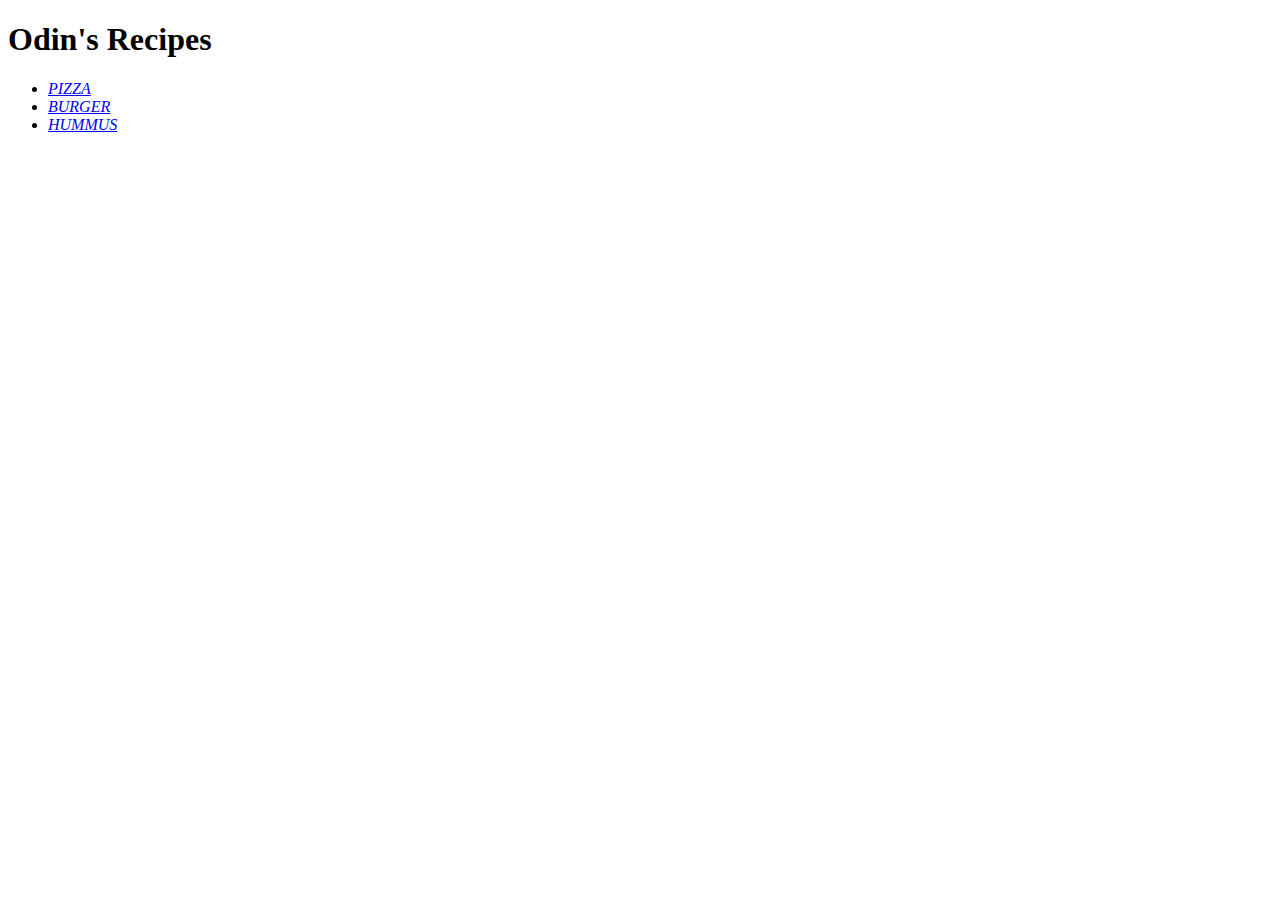
==== index.html @ ca3b9270 "created three recipes with their link to index.html" ====
<!DOCTYPE html>
<html lang="en">
<head>
    <meta charset="UTF-8">
    <meta name="viewport" content="width=device-width, initial-scale=1.0">
    <title>TOP Recipes Book</title>
</head>
<body>
    <h1>Odin's Recipes</h1>
    <ul>
        <li>
            <a href="recipes/pizza.html"><em>PIZZA</em></a>
        </li>
        <li>
            <a href="recipes/burger.html"><em>BURGER</em></a>
        </li>
        <li>
            <a href="recipes/hummus.html"><em>HUMMUS</em></a>
        </li>
    </ul>
</body>
</html>
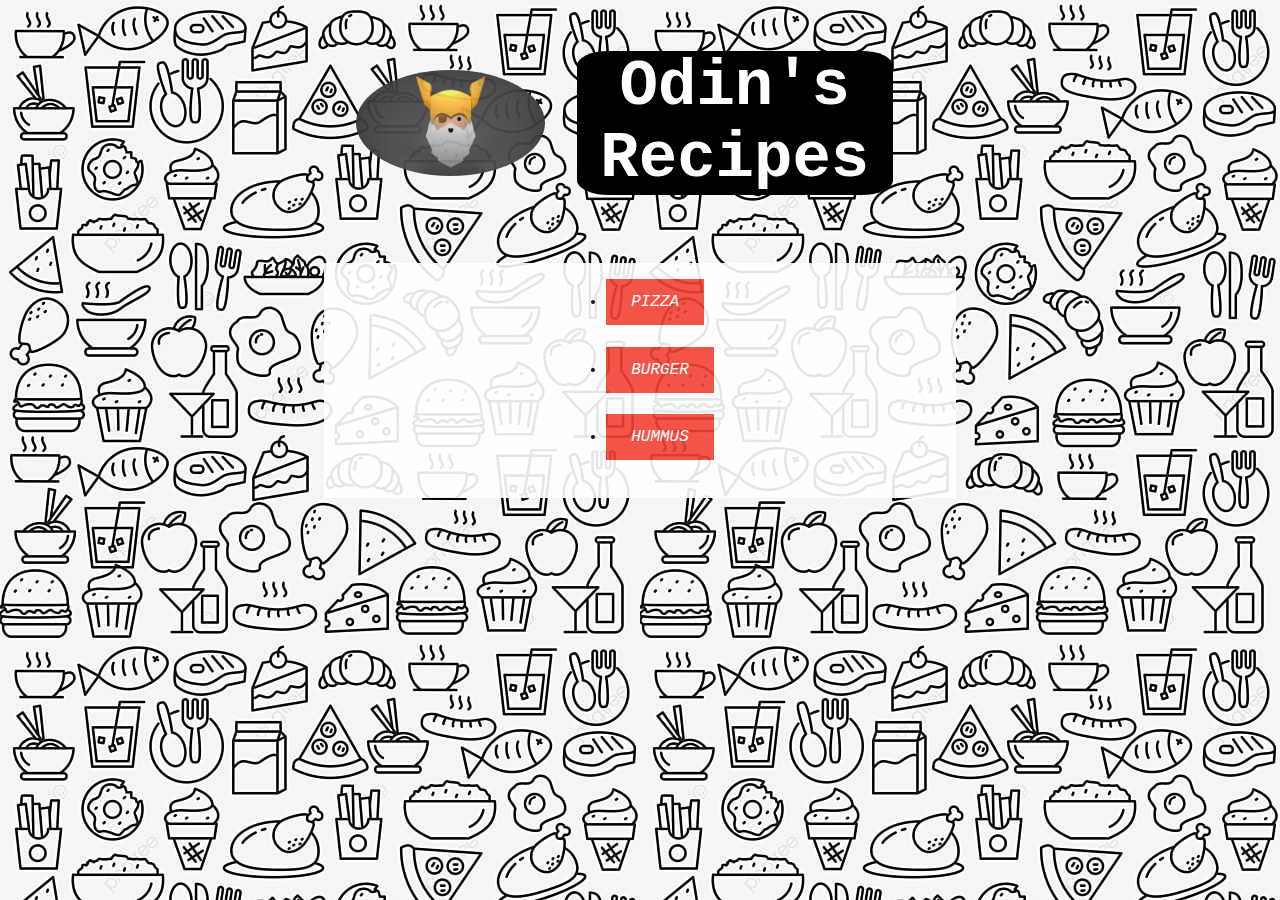
==== commit ed4d931f: "add external css to the project" ====
--- a/index.html
+++ b/index.html
@@ -4,19 +4,26 @@
     <meta charset="UTF-8">
     <meta name="viewport" content="width=device-width, initial-scale=1.0">
     <title>TOP Recipes Book</title>
+    <link rel="stylesheet" href="styles.css">
 </head>
 <body>
-    <h1>Odin's Recipes</h1>
-    <ul>
-        <li>
-            <a href="recipes/pizza.html"><em>PIZZA</em></a>
-        </li>
-        <li>
-            <a href="recipes/burger.html"><em>BURGER</em></a>
-        </li>
-        <li>
-            <a href="recipes/hummus.html"><em>HUMMUS</em></a>
-        </li>
-    </ul>
+    
+    <div id="odin">
+        <img src="images/odin.png" class="image-circular image-odin">
+        <h1 class="heading main">Odin's Recipes</h1>
+    </div>
+    <div class="div-content margin-25">
+        <ul class="list">
+            <li class="items">
+                <a href="recipes/pizza.html"><em>PIZZA</em></a>
+            </li>
+            <li class="items">
+                <a href="recipes/burger.html"><em>BURGER</em></a>
+            </li>
+            <li class="items">
+                <a href="recipes/hummus.html"><em>HUMMUS</em></a>
+            </li>
+        </ul>
+    </div>
 </body>
 </html>--- a/styles.css
+++ b/styles.css
@@ -0,0 +1,75 @@
+body {
+    font-family:'Courier New', Courier, monospace;
+    background-color: rgb(143, 203, 221);
+    text-align: center;
+    background-image: url('images/food-bg.jpeg');
+}
+
+.heading {
+    font-weight: 800;
+    font-size:400%;
+    background-color: black;
+    color: white;
+    width: 50%;
+    border-radius: 10%;
+
+}
+
+.heading.main{
+    margin-left: 5%;
+}
+
+.margin-25{
+    margin-left: 25%;
+}
+
+#odin { 
+    display: inline-flex;
+    align-items: center;
+    width: 50%;
+}
+
+.list {
+    display: inline-block;
+    text-align: left;
+}
+
+.list .items {
+    margin-bottom: 20%;
+}
+
+.image-circular {
+    width: 20%;
+    height: auto;
+    border-radius: 60%;
+    margin-bottom: 1px;
+    margin-top: 1px;
+    opacity: 95%;
+}
+
+.image-circular.image-odin {
+    width: 30%;   
+    margin-left: 5%;
+}
+
+.div-content {
+    background-color: rgb(255, 255, 255);
+    opacity: 90%;
+    width: 50%;
+    height: auto;
+    margin-top: 2%;
+}
+
+a:link, a:visited {
+    background-color: #f44336;
+    color: white;
+    padding: 14px 25px;
+    text-align: center;
+    text-decoration: none;
+    display: inline-block;
+  }
+  
+
+a:hover, a:active {
+    background-color: red;
+  }